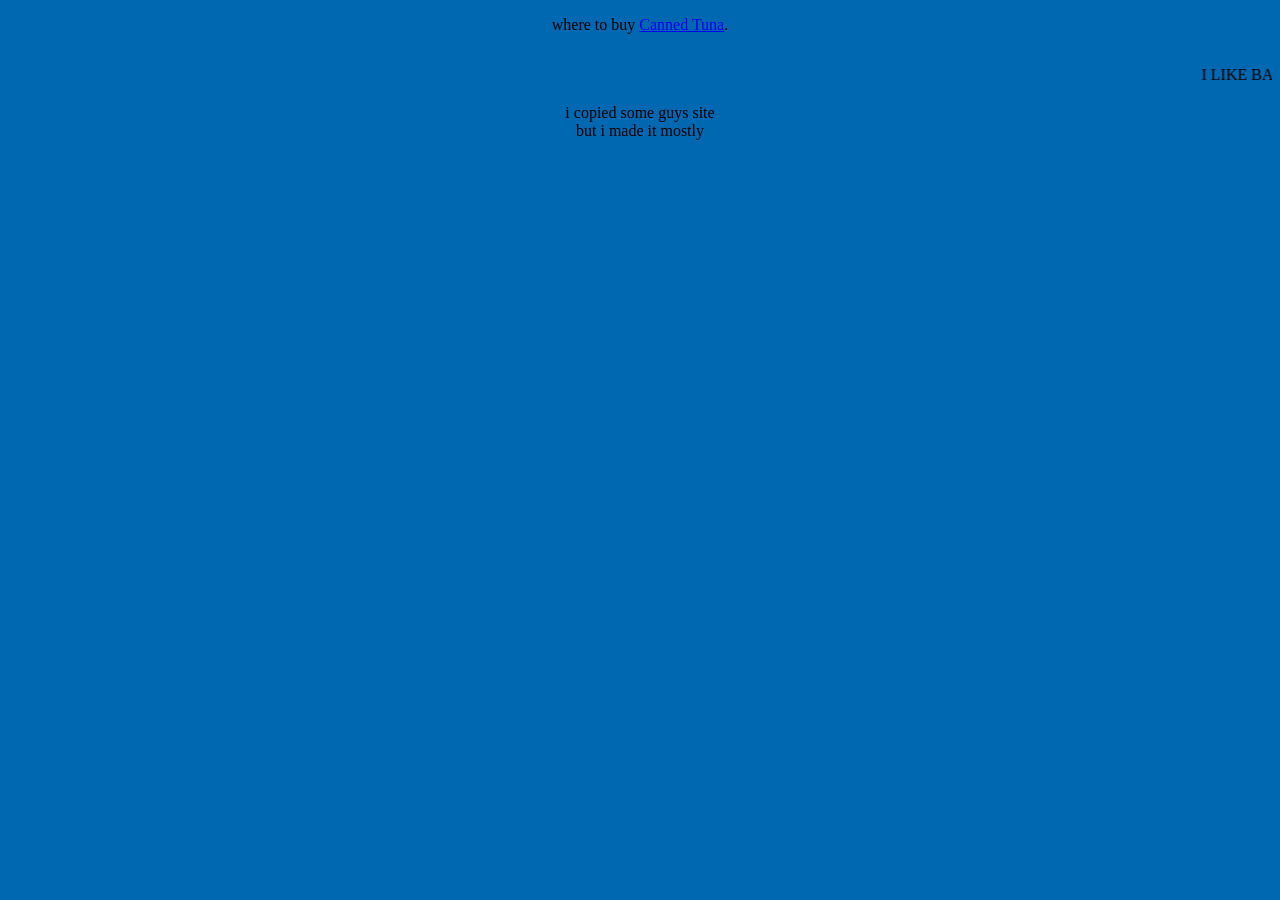
==== index.html @ e89f5969 "Revamp index.html with new content and styling" ====
<!DOCTYPE html>
<html>
  <head>
    <title>Canned Tuna</title>
    <link rel="stylesheet" href="https://raw.githubusercontent.com/beecau/beecau.github.io/refs/heads/main/stuff.css">
  </head>
  <body bgcolor="#0067B1">
    <center>
      <p>where to buy <a href="https://www.ebay.com/itm/336308154103?_skw=canned+tuna&itmmeta=01M22JV669Z7CXKY0VVAXD6MN5&hash=item4e4d872ef7:g:GeQAAeSwGjtpIqZF&itmprp=enc%3AAQALAAAA8LB2JXbe%2Bh2pdWBqbR2c2DvXKx8jotoYQos2Z9CzuT1%2FM4tx%2FbZf4NmQyklYasI5QwIRwXCg4cGzk858cZ0qNaxG2gZzUX53WeB%2FTogpTXSAmVe1HT0DW0GrD3ShGVyICikp9jeyvnfxrXsu%2FtIhWsl2vzpG7qk5s%2Bdtde9gLikWtdsHxMaCWtfcog4HlbkwejqtI21Y2JjdwdJDmcDLhOaPsTiQtH5mjpiArZtWd98XFgFaHi4zXxWMWXKDoZ%2BwVKTZCoEJyXa3hKmGMt6g2TuqJuln4hk39JXeT861Be5Dv2mMgW4Dg28Vqewk5iWzxA%3D%3D%7Ctkp%3ABFBMquPs0pBo">Canned Tuna</a>.</p>
      <marquee><expand><p>I LIKE BANANAS, APPLES, AND CUBOID * MA SITE SO RESPECT MA AUTHORITAH</p></expand></marquee>
  <fadein-out><span>i copied some guys site<br>but i made it mostly</span></fadein-out>
  </body>
</body>
</html>
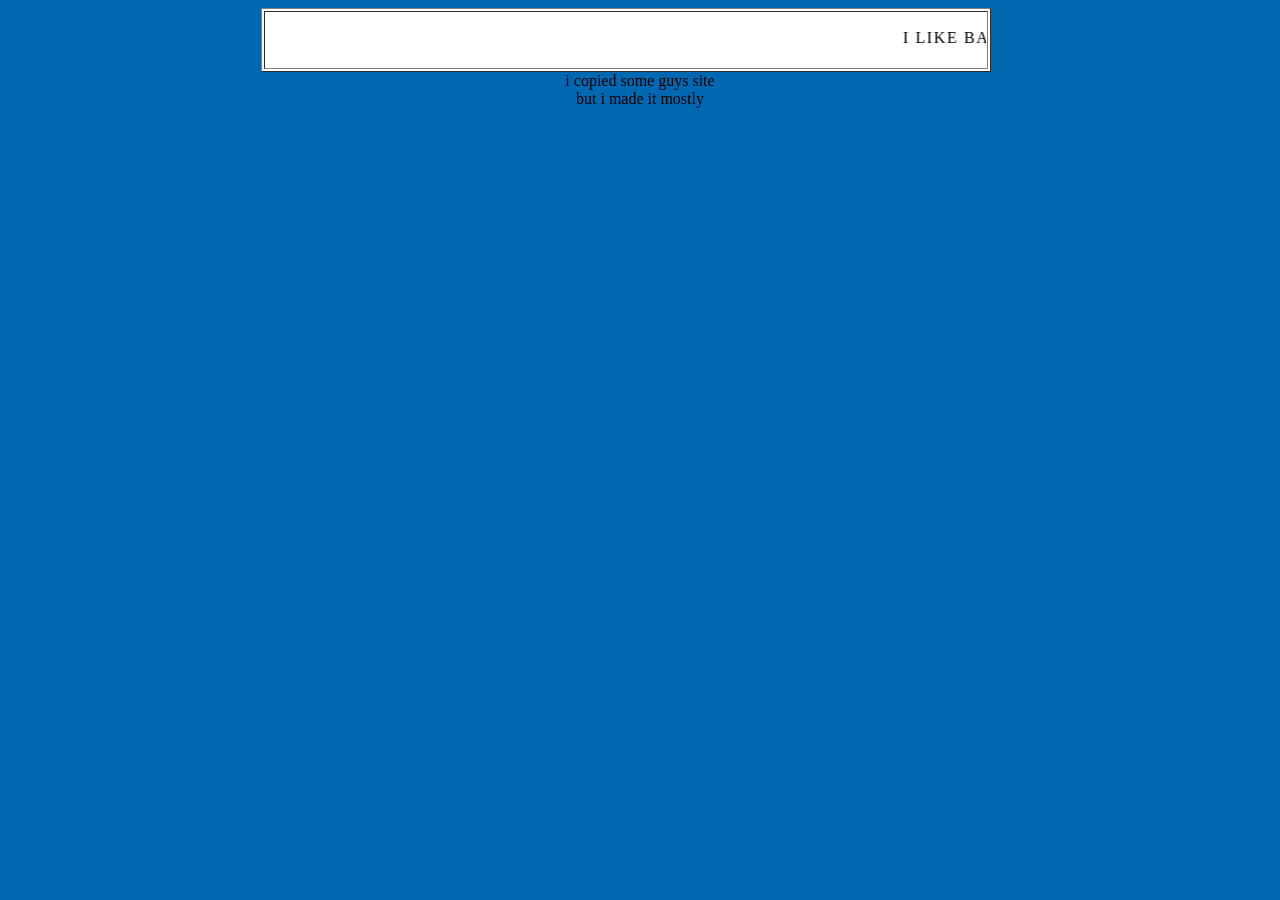
==== commit 41a02324: "Update index.html" ====
--- a/index.html
+++ b/index.html
@@ -2,13 +2,18 @@
 <html>
   <head>
     <title>Canned Tuna</title>
-    <link rel="stylesheet" href="https://raw.githubusercontent.com/beecau/beecau.github.io/refs/heads/main/stuff.css">
+    <link rel="stylesheet" href="https://beecau.github.io//stuff.css">
   </head>
   <body bgcolor="#0067B1">
     <center>
-      <p>where to buy <a href="https://www.ebay.com/itm/336308154103?_skw=canned+tuna&itmmeta=01M22JV669Z7CXKY0VVAXD6MN5&hash=item4e4d872ef7:g:GeQAAeSwGjtpIqZF&itmprp=enc%3AAQALAAAA8LB2JXbe%2Bh2pdWBqbR2c2DvXKx8jotoYQos2Z9CzuT1%2FM4tx%2FbZf4NmQyklYasI5QwIRwXCg4cGzk858cZ0qNaxG2gZzUX53WeB%2FTogpTXSAmVe1HT0DW0GrD3ShGVyICikp9jeyvnfxrXsu%2FtIhWsl2vzpG7qk5s%2Bdtde9gLikWtdsHxMaCWtfcog4HlbkwejqtI21Y2JjdwdJDmcDLhOaPsTiQtH5mjpiArZtWd98XFgFaHi4zXxWMWXKDoZ%2BwVKTZCoEJyXa3hKmGMt6g2TuqJuln4hk39JXeT861Be5Dv2mMgW4Dg28Vqewk5iWzxA%3D%3D%7Ctkp%3ABFBMquPs0pBo">Canned Tuna</a>.</p>
-      <marquee><expand><p>I LIKE BANANAS, APPLES, AND CUBOID * MA SITE SO RESPECT MA AUTHORITAH</p></expand></marquee>
-  <fadein-out><span>i copied some guys site<br>but i made it mostly</span></fadein-out>
+      <table border="1" bgcolor="white">
+      <tr>
+        <td>
+          <marquee><expand><p>I LIKE BANANAS, APPLES, AND CUBOID * MA SITE SO RESPECT MA AUTHORITAH</p></expand></marquee>
+        </td>
+      </tr>
+     </table>
+        <fadein-out><span>i copied some guys site<br>but i made it mostly</span></fadein-out>
   </body>
 </body>
 </html>
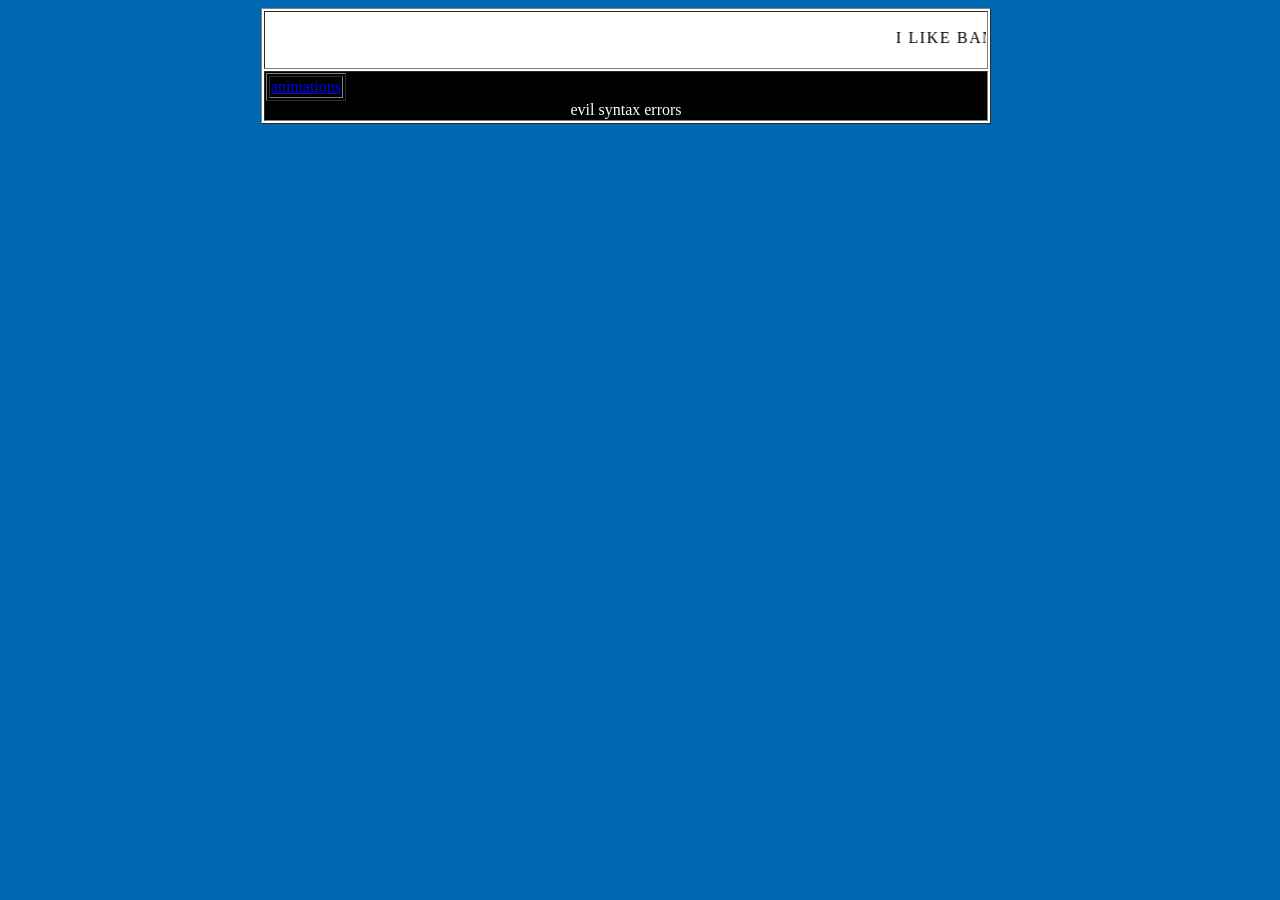
==== commit 0f37eb6b: "Add text color and fix HTML structure" ====
--- a/index.html
+++ b/index.html
@@ -4,16 +4,30 @@
     <title>Canned Tuna</title>
     <link rel="stylesheet" href="https://beecau.github.io//stuff.css">
   </head>
-  <body bgcolor="#0067B1">
+  <body bgcolor="#0067B1" text="white">
     <center>
       <table border="1" bgcolor="white">
       <tr>
         <td>
+          <font color="black">
           <marquee><expand><p>I LIKE BANANAS, APPLES, AND CUBOID * MA SITE SO RESPECT MA AUTHORITAH</p></expand></marquee>
+          </font>
+        </td>
+      </tr>
+      <tr>
+        <td bgcolor="black" text="white">
+          <!--link directory -->
+          <table border="1" bgcolor="black">
+            <tr>
+              <td>
+            <a href="beecau.github.io/animations.html">animations</a>
+            </td>
+            </tr>
+          </table>
+          <!--link directory end -->
+          <span>evil syntax errors</span>
         </td>
       </tr>
      </table>
-        <fadein-out><span>i copied some guys site<br>but i made it mostly</span></fadein-out>
-  </body>
 </body>
 </html>
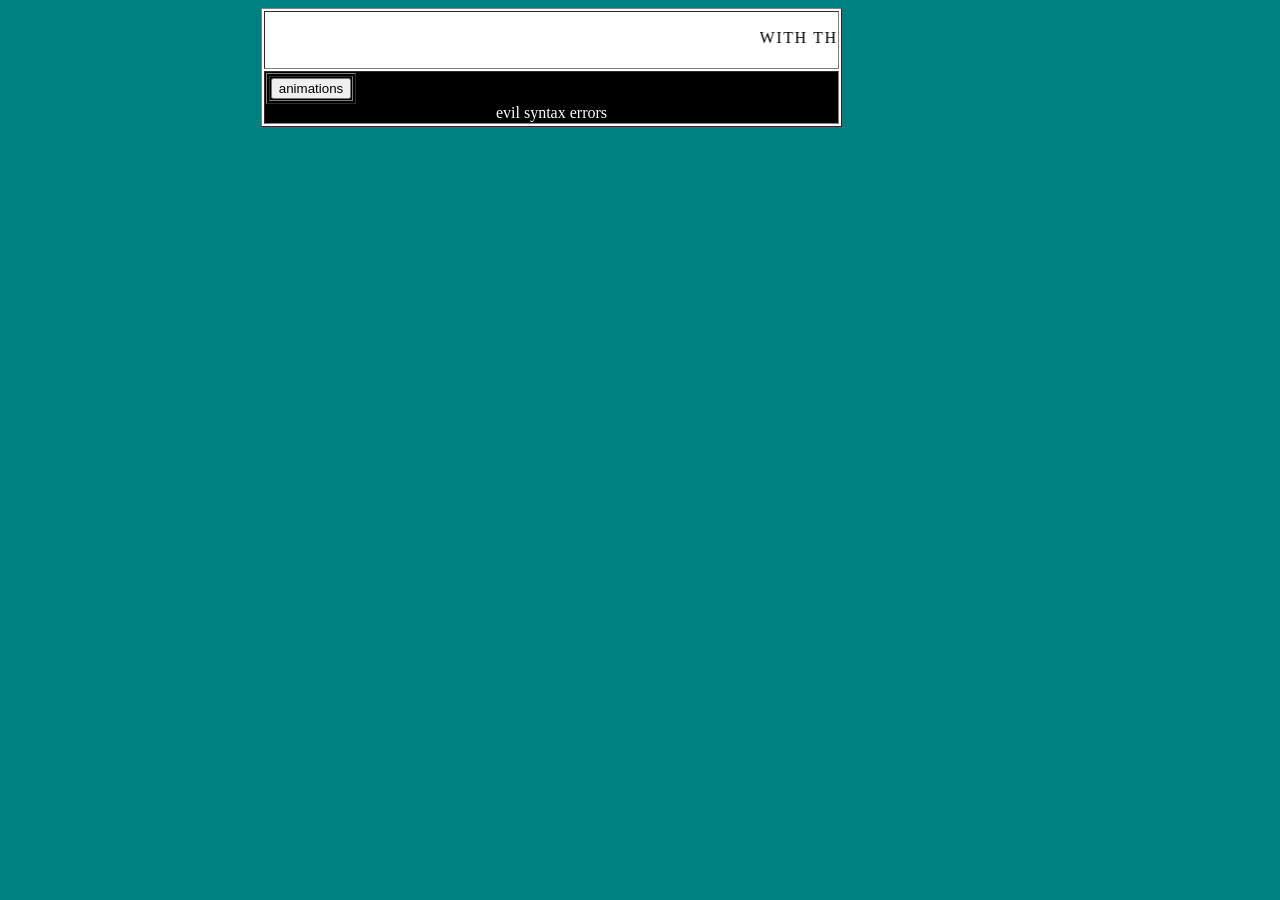
==== commit b79f59e4: "Change body background color and update marquee text" ====
--- a/index.html
+++ b/index.html
@@ -4,13 +4,13 @@
     <title>Canned Tuna</title>
     <link rel="stylesheet" href="https://beecau.github.io//stuff.css">
   </head>
-  <body bgcolor="#0067B1" text="white">
+  <body bgcolor="#008080" text="white">
     <center>
       <table border="1" bgcolor="white">
       <tr>
         <td>
           <font color="black">
-          <marquee><expand><p>I LIKE BANANAS, APPLES, AND CUBOID * MA SITE SO RESPECT MA AUTHORITAH</p></expand></marquee>
+          <marquee><expand><p>WITH THE LIGHTS OUT * MA SITE SO RESPECT MA AUTHORITAH</p></expand></marquee>
           </font>
         </td>
       </tr>
@@ -20,12 +20,14 @@
           <table border="1" bgcolor="black">
             <tr>
               <td>
-            <a href="beecau.github.io/animations.html">animations</a>
+            <!-- Works even if JavaScript is turned off -->
+            <a href="animation.html"><button>animations</button></a>
             </td>
             </tr>
           </table>
           <!--link directory end -->
           <span>evil syntax errors</span>
+
         </td>
       </tr>
      </table>
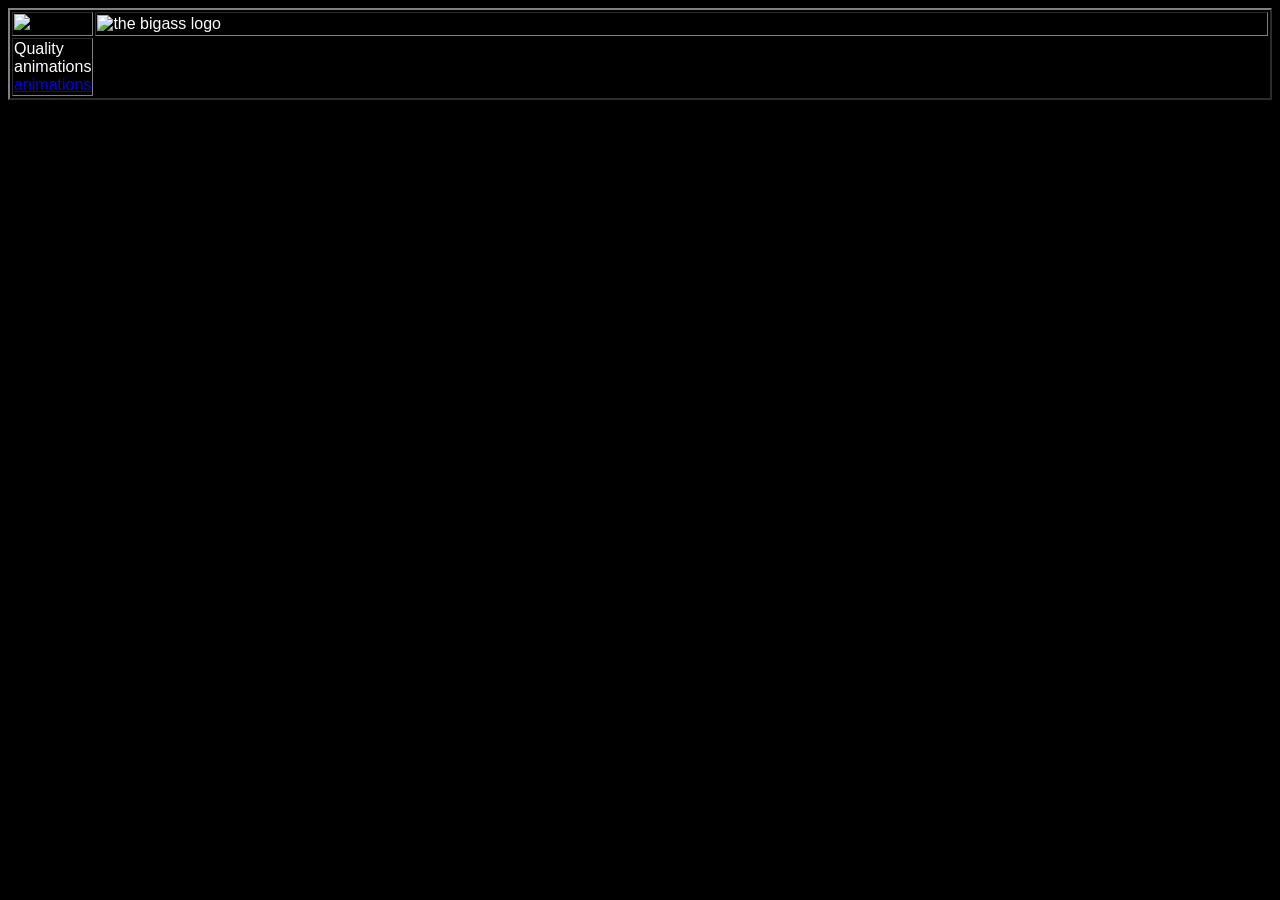
==== commit 34ba38e7: "Update title and body structure in index.html" ====
--- a/index.html
+++ b/index.html
@@ -1,35 +1,32 @@
 <!DOCTYPE html>
 <html>
   <head>
-    <title>Canned Tuna</title>
-    <link rel="stylesheet" href="https://beecau.github.io//stuff.css">
+    <title>IHS</title>
   </head>
-  <body bgcolor="#008080" text="white">
-    <center>
-      <table border="1" bgcolor="white">
-      <tr>
-        <td>
-          <font color="black">
-          <marquee><expand><p>WITH THE LIGHTS OUT * MA SITE SO RESPECT MA AUTHORITAH</p></expand></marquee>
-          </font>
-        </td>
-      </tr>
-      <tr>
-        <td bgcolor="black" text="white">
-          <!--link directory -->
-          <table border="1" bgcolor="black">
-            <tr>
-              <td>
-            <!-- Works even if JavaScript is turned off -->
-            <a href="animation.html"><button>animations</button></a>
-            </td>
-            </tr>
-          </table>
-          <!--link directory end -->
-          <span>evil syntax errors</span>
+  <body bgcolor="nil">
+<font face="Verdana, Arial, sans-serif" color="#FFFFFF">
+<table border=2" width="100%">
+ <tr>
+  <td>
+    <img src="https://github.com/beecau/beecau.github.io/blob/main/untitled.webp?raw=true">
+  </td>
+  <td width="100%">
+    
+    <img src="https://github.com/beecau/beecau.github.io/blob/main/animworld.png?raw=true" alt="the bigass logo" width="100%">
+    
+  </td>
+ </tr>
+ <tr>
+  <td>
+<span>
+    Quality animations 
+    <br>
+  <a href="animation.html">animations</a>
 
-        </td>
-      </tr>
-     </table>
-</body>
+</span>
+  </td>
+ </tr>
+ </font>
+ </table>
+  </body>
 </html>
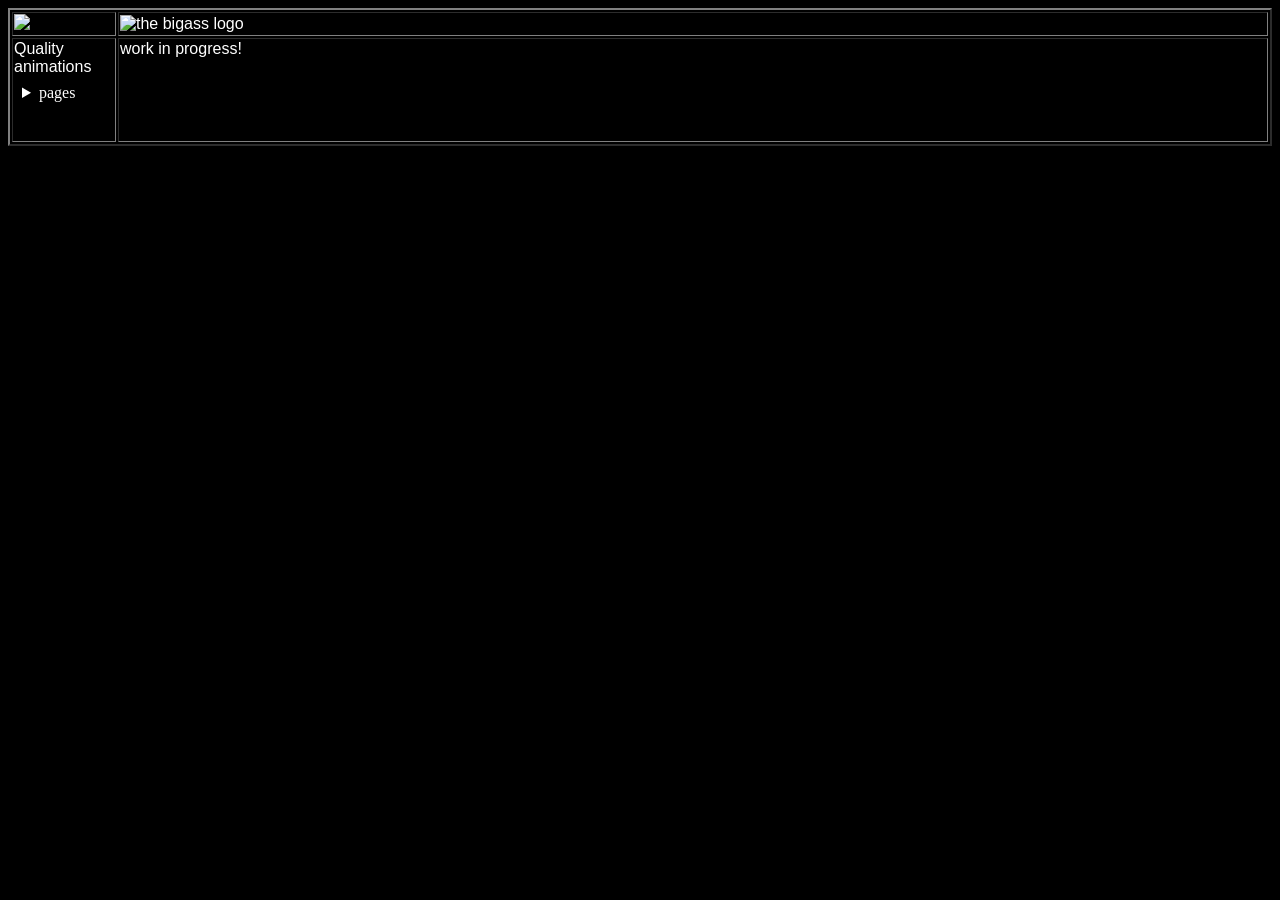
==== commit 25d5cd40: "Insert iframe for animations and progress message Added an iframe with a details summary for pages a" ====
--- a/index.html
+++ b/index.html
@@ -21,9 +21,20 @@
 <span>
     Quality animations 
     <br>
-  <a href="animation.html">animations</a>
-
 </span>
+<iframe width="100" height="60" frameborder="0" scrolling="no" srcdoc='
+<font color="white">
+  <details>
+    <summary>
+      pages
+      </summary>
+      <a href="animation.html" target="_parent">
+        </a>
+        </details>
+        </font>'></iframe>
+  </td>
+  <td valign="top">
+    <span>work in progress!</span>
   </td>
  </tr>
  </font>
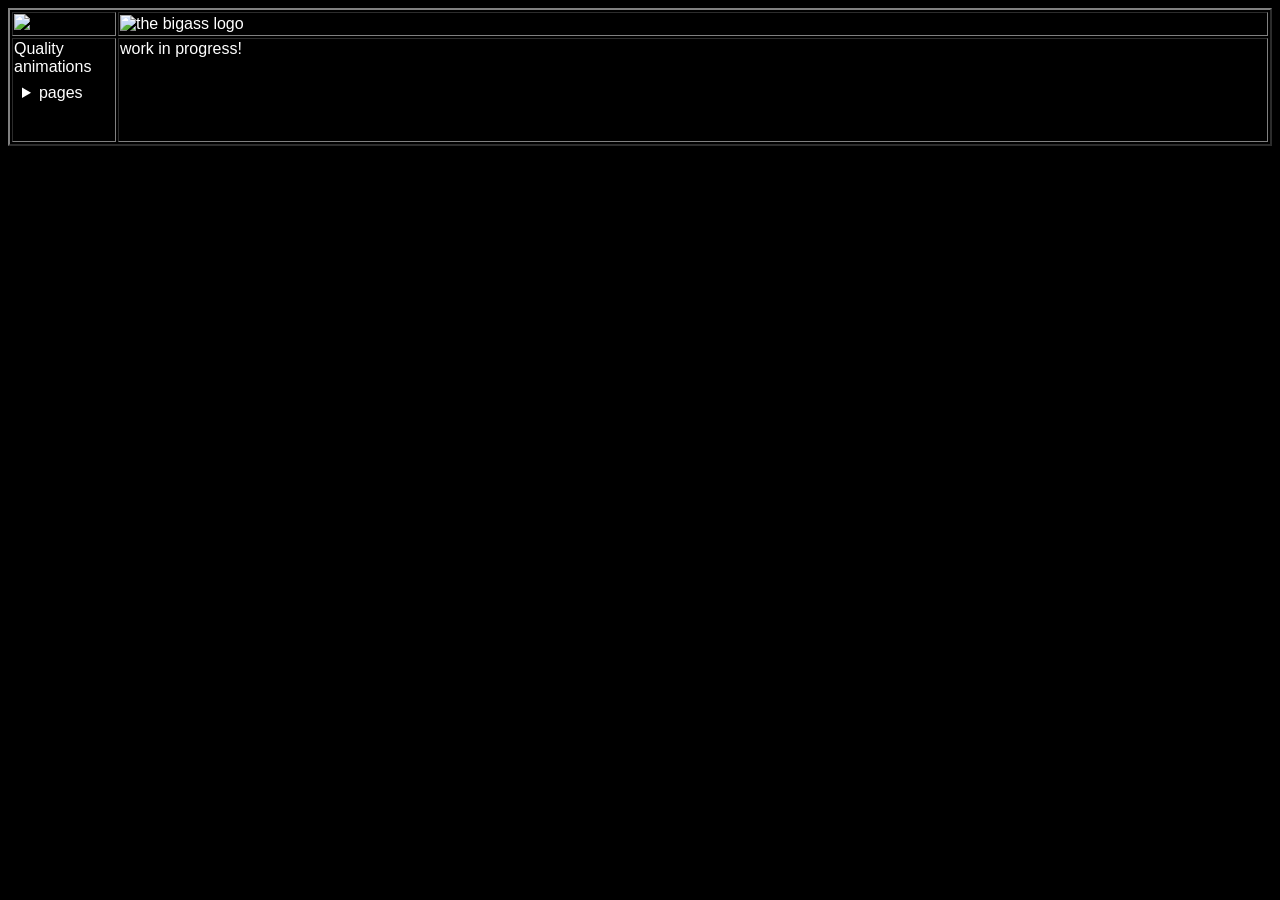
==== commit 7fb25f58: "Update link to animation.html and fix formatting" ====
--- a/index.html
+++ b/index.html
@@ -23,15 +23,18 @@
     <br>
 </span>
 <iframe width="100" height="60" frameborder="0" scrolling="no" srcdoc='
-<font color="white">
+<font color="white" face="Verdana, Arial, sans-serif">
   <details>
     <summary>
       pages
-      </summary>
-      <a href="animation.html" target="_parent">
-        </a>
-        </details>
-        </font>'></iframe>
+    </summary>
+    <a href="https://beecau.github.io/animation.html" target="_parent">
+
+        animation
+    </a>
+  </details>
+</font>'></iframe>
+
   </td>
   <td valign="top">
     <span>work in progress!</span>
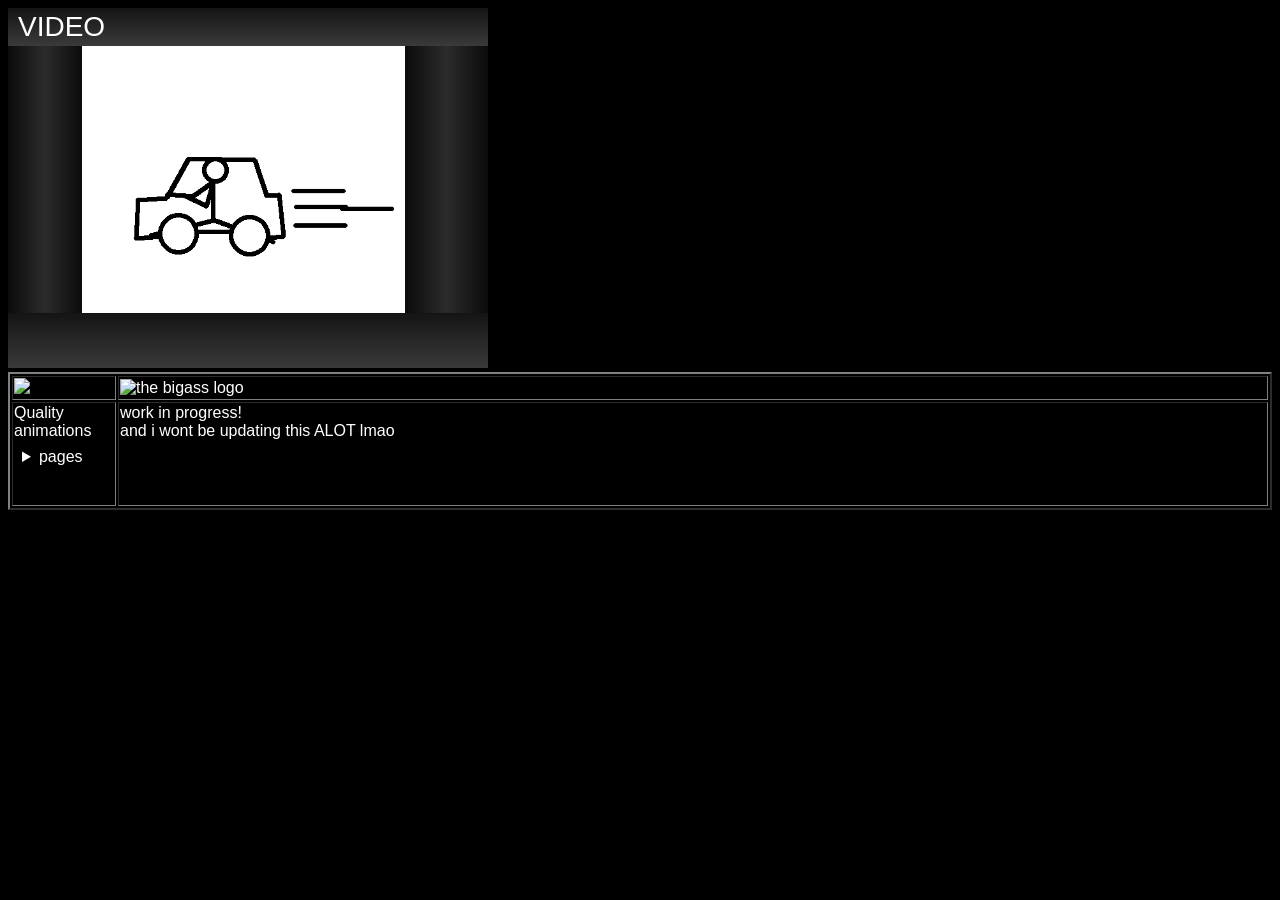
==== commit 9476e98b: "Include external resources and update progress message Added external CSS and JavaScript links, and " ====
--- a/index.html
+++ b/index.html
@@ -3,6 +3,12 @@
   <head>
     <title>IHS</title>
   </head>
+  <link rel="stylesheet" href="https://beecau.github.io/stuff.css" />
+
+<!-- Usage -->
+<v-player href="https://beecau.github.io/rip.gif"></v-player>
+
+<script src="https://beecau.github.io/client.js"></script>
   <body bgcolor="nil">
 <font face="Verdana, Arial, sans-serif" color="#FFFFFF">
 <table border=2" width="100%">
@@ -37,7 +43,7 @@
 
   </td>
   <td valign="top">
-    <span>work in progress!</span>
+    <span>work in progress!<br> and i wont be updating this ALOT lmao</span>
   </td>
  </tr>
  </font>
